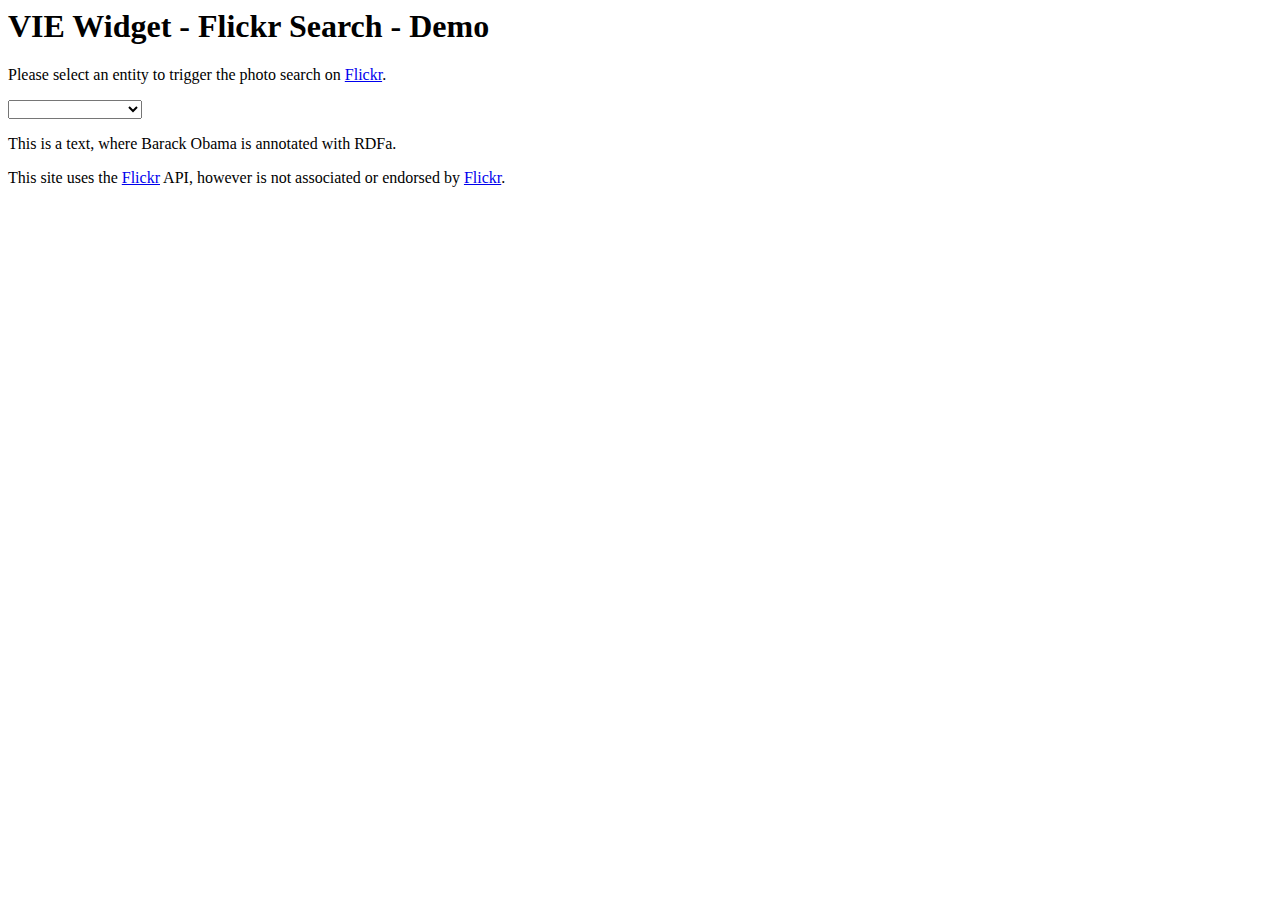
==== widgets/flickr_search/index.html @ ddd06d02 "added initial version of flickr search widget" ====
<html>
<head>
	<title>VIE Widget - Flickr Search</title>
    
	<script type="text/javascript" src="../../lib/jquery-1.6.1.js"></script>
    <script type="text/javascript" src="../../lib/jquery-ui-1.8.16.js"></script>
    
    <!-- jQuery Lightbox plugin -->
    <script type="text/javascript"          src="../../utils/lightbox/jquery.lightbox-0.5.js"></script>
    <link rel="stylesheet" type="text/css" href="../../utils/lightbox/jquery.lightbox-0.5.css" media="screen" />
    
    <script type="text/javascript" src="../../lib/rdfquery.js"></script>
    <script type="text/javascript" src="../../lib/underscore.js"></script>        
    <script type="text/javascript" src="../../lib/backbone.js"></script>
      
    <!-- vie.js itself -->
	<script type="text/javascript" src="../../lib/vie.js"></script>
	<script type="text/javascript" src="../../utils/schemaOrg/schema.json"></script>
	<script type="text/javascript" src="../../utils/schemaOrg/wrapper.js"></script>
	
    <!--  the current VIE widget -->
	<script type="text/javascript" src="./vie.widget.flickr.js"></script>

    
    <script type="text/javascript">
    $(function() {
        // initialize a global VIE object
        var myVIE = window.myVIE = new VIE();
        myVIE.loadSchemaOrg();   
        myVIE.namespaces.base("http://schema.org/");
        
        //manually fill VIE with some entities:
        myVIE.entities.add({
        	'@subject'  : "http://dbpedia.org/resource/Barack_Obama",
        	'@type'     : 'Person',
        	'name'      : ['Barack Obama', 'Barack Hussein Obama'],
        	'birthDate' : '1961-08-04'
        });
        myVIE.entities.add({
        	'@subject'  : "http://dbpedia.org/resource/Steve_Jobs",
        	'@type'     : 'Person',
        	'name'      : 'Steve Jobs',
        	'birthDate' : '1955-02-24'
        });
        myVIE.entities.add({
        	'@subject'  : "http://dbpedia.org/resource/Berlin",
        	'@type'     : 'City',
        	'name'      : 'Steve Jobs',
        	'geo'       : {
        	    'latitude'  : 52.500557,
        	    'longitude' : 13.398889
        	}
        });
        
        $('#flickr_container')
        .flickr({
            vie     : myVIE,
            api_key : "ffd6f2fc41249feeddd8e62a531dc83e",
        });
                
        $('#entities').change(function (ev) {
            var uri = $(':selected', this).val();
            var entity = myVIE.entities.get(uri);
            $('#flickr_container').flickr({
                entity: entity
            });
        });
        
        $('[about]').click(function (ev) {
            var uri = $(this).attr('about');            
            $('#flickr_container').flickr('triggerSearch', uri);
        });
        
        $('.view-flickr-image').live("create", function(){
        	$(this).lightBox({
        	    imageLoading : "../../utils/lightbox/lightbox-ico-loading.gif",
        	    imageBtnClose: "../../utils/lightbox/lightbox-btn-close.gif",
        	    imageBtnPrev : "../../utils/lightbox/lightbox-btn-prev.gif",
        	    imageBtnNext : "../../utils/lightbox/lightbox-btn-next.gif",
        	    imageBlank   : "../../utils/lightbox/lightbox-blank.gif"
        	});
        });
        
    });
    </script>

</head>
<body>
    <h1>VIE Widget - Flickr Search - Demo</h1>
    <p>
        Please select an entity to trigger the photo search on <a href="http://www.flickr.com/">Flickr</a>.
    </p>
    <select id="entities">
        <option></option>
        <optgroup label="Persons">
            <option value="<http://dbpedia.org/resource/Barack_Obama>">Barack Obama</option>
            <option value="<http://dbpedia.org/resource/Steve_Jobs>">Steve Jobs</option>
        </optgroup>
        <optgroup label="Places">
            <option value="<http://dbpedia.org/resource/Berlin>">Berlin, Germany</option>
            <option value="<http://dbpedia.org/resource/Paris>">Paris, France</option>
        </optgroup>
    </select>
    
    <p>
    This is a text, where <span about="<http://dbpedia.org/resource/Barack_Obama>">Barack Obama</span> is annotated with RDFa.
    </p>
    
    
    <div id="flickr_container"></div>
    
    <div class="copyright">
        This site uses the <a href="http://www.flickr.com/services/api/">Flickr</a> API, however is not associated or endorsed by <a href="http://www.flickr.com/">Flickr</a>.
    </div>
</body>
</html>
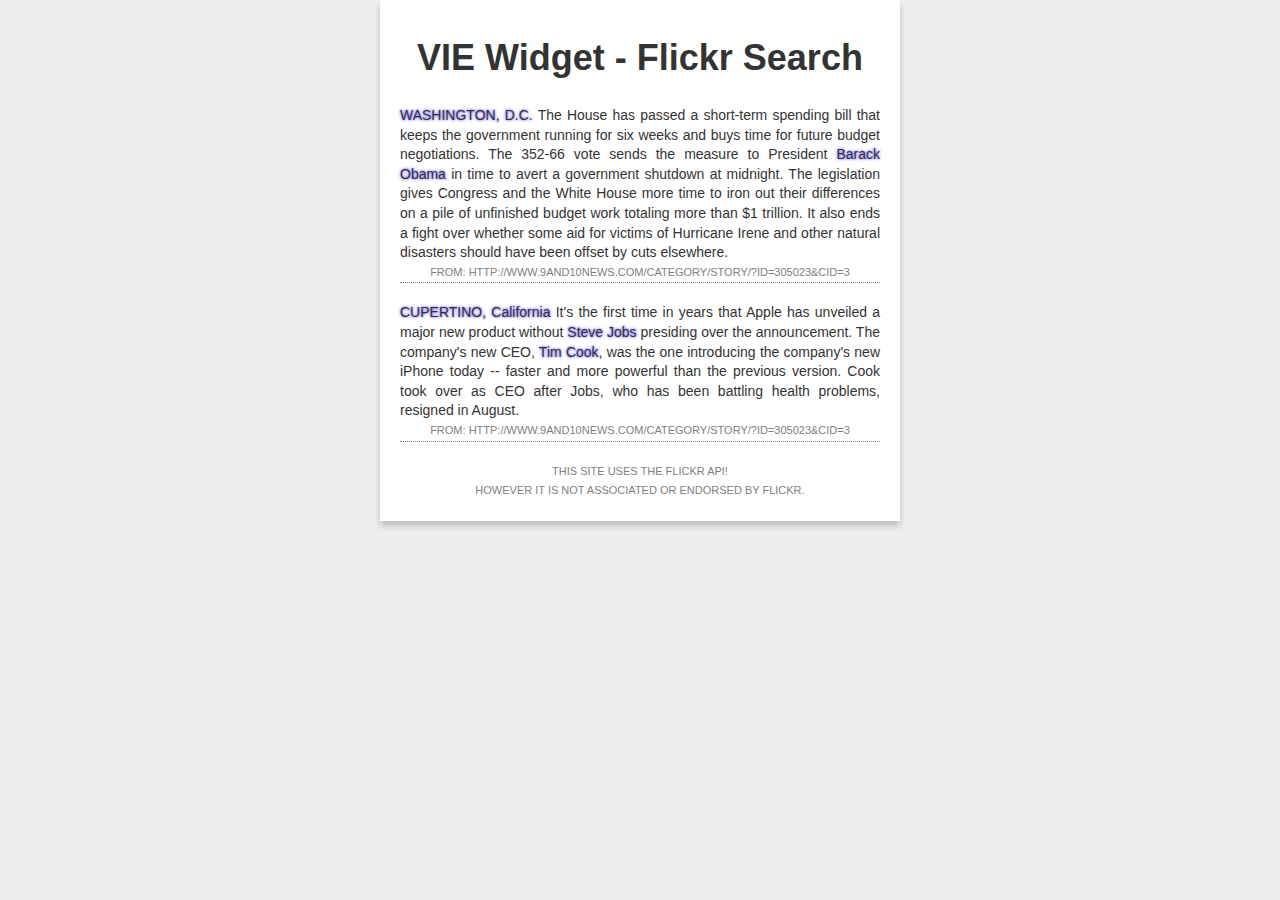
==== commit aaaa20eb: "Merge branch 'master' into gh-pages" ====
--- a/widgets/flickr_search/index.html
+++ b/widgets/flickr_search/index.html
@@ -2,14 +2,17 @@
 <head>
 	<title>VIE Widget - Flickr Search</title>
     
+    <link href="../../utils/style.css" media="screen" rel="stylesheet">
+    
+    <!--  jQuery &amp; jQuery UI -->
 	<script type="text/javascript" src="../../lib/jquery-1.6.1.js"></script>
     <script type="text/javascript" src="../../lib/jquery-ui-1.8.16.js"></script>
+        
+    <!-- jQuery TipTip plugin -->
+    <script type="text/javascript"          src="../../utils/tiptip/jquery.tipTip.js"></script>
+    <link rel="stylesheet" type="text/css" href="../../utils/tiptip/jquery.tipTip.css" media="screen" />
     
-    <!-- jQuery Lightbox plugin -->
-    <script type="text/javascript"          src="../../utils/lightbox/jquery.lightbox-0.5.js"></script>
-    <link rel="stylesheet" type="text/css" href="../../utils/lightbox/jquery.lightbox-0.5.css" media="screen" />
-    
-    <script type="text/javascript" src="../../lib/rdfquery.js"></script>
+    <!--  VIE dependencies: Underscore &amp; Backbone -->
     <script type="text/javascript" src="../../lib/underscore.js"></script>        
     <script type="text/javascript" src="../../lib/backbone.js"></script>
       
@@ -22,95 +25,85 @@
 	<script type="text/javascript" src="./vie.widget.flickr.js"></script>
 
     
+    <!-- DEMO-specific code -->
     <script type="text/javascript">
-    $(function() {
-        // initialize a global VIE object
-        var myVIE = window.myVIE = new VIE();
-        myVIE.loadSchemaOrg();   
-        myVIE.namespaces.base("http://schema.org/");
-        
-        //manually fill VIE with some entities:
-        myVIE.entities.add({
-        	'@subject'  : "http://dbpedia.org/resource/Barack_Obama",
-        	'@type'     : 'Person',
-        	'name'      : ['Barack Obama', 'Barack Hussein Obama'],
-        	'birthDate' : '1961-08-04'
-        });
-        myVIE.entities.add({
-        	'@subject'  : "http://dbpedia.org/resource/Steve_Jobs",
-        	'@type'     : 'Person',
-        	'name'      : 'Steve Jobs',
-        	'birthDate' : '1955-02-24'
-        });
-        myVIE.entities.add({
-        	'@subject'  : "http://dbpedia.org/resource/Berlin",
-        	'@type'     : 'City',
-        	'name'      : 'Steve Jobs',
-        	'geo'       : {
-        	    'latitude'  : 52.500557,
-        	    'longitude' : 13.398889
-        	}
-        });
-        
-        $('#flickr_container')
-        .flickr({
-            vie     : myVIE,
-            api_key : "ffd6f2fc41249feeddd8e62a531dc83e",
-        });
-                
-        $('#entities').change(function (ev) {
-            var uri = $(':selected', this).val();
-            var entity = myVIE.entities.get(uri);
-            $('#flickr_container').flickr({
-                entity: entity
+        $(function() {
+            // initialize a global VIE object
+            var myVIE = window.myVIE = new VIE();
+            myVIE.loadSchemaOrg();
+            
+            // read RDFa from the text below!
+            myVIE.use(new myVIE.RdfaService);
+            myVIE.load({element: $('[about]')})
+            .from('rdfa').execute();
+            
+            // set-up of the Flickr-widget
+            $('#flickr_container')
+            .flickr({
+                vie     : myVIE,
+                api_key : "ffd6f2fc41249feeddd8e62a531dc83e",
+                bin_size: 8
+            });
+            
+            $('[about]')
+            .attr("title", "Click on an entity to trigger a type-specific photo search.")
+            .tipTip()
+            .click(function (ev) {
+                var uri = $(this).attr('about');
+                $('#flickr_container').flickr({
+                    entity: uri
+                });
             });
         });
+    </script>
+    
+    <style>
+        #flickr_container {
+            max-height:300px;
+        }
         
-        $('[about]').click(function (ev) {
-            var uri = $(this).attr('about');            
-            $('#flickr_container').flickr('triggerSearch', uri);
-        });
-        
-        $('.view-flickr-image').live("create", function(){
-        	$(this).lightBox({
-        	    imageLoading : "../../utils/lightbox/lightbox-ico-loading.gif",
-        	    imageBtnClose: "../../utils/lightbox/lightbox-btn-close.gif",
-        	    imageBtnPrev : "../../utils/lightbox/lightbox-btn-prev.gif",
-        	    imageBtnNext : "../../utils/lightbox/lightbox-btn-next.gif",
-        	    imageBlank   : "../../utils/lightbox/lightbox-blank.gif"
-        	});
-        });
-        
-    });
-    </script>
-
+        #flickr_container a img {
+            box-shadow: 0px 0px 10px #555;
+            margin: 1em 1em;
+            width: 6em;
+            height: 6em;
+        }
+    </style>
+    
 </head>
 <body>
-    <h1>VIE Widget - Flickr Search - Demo</h1>
-    <p>
-        Please select an entity to trigger the photo search on <a href="http://www.flickr.com/">Flickr</a>.
-    </p>
-    <select id="entities">
-        <option></option>
-        <optgroup label="Persons">
-            <option value="<http://dbpedia.org/resource/Barack_Obama>">Barack Obama</option>
-            <option value="<http://dbpedia.org/resource/Steve_Jobs>">Steve Jobs</option>
-        </optgroup>
-        <optgroup label="Places">
-            <option value="<http://dbpedia.org/resource/Berlin>">Berlin, Germany</option>
-            <option value="<http://dbpedia.org/resource/Paris>">Paris, France</option>
-        </optgroup>
-    </select>
-    
-    <p>
-    This is a text, where <span about="<http://dbpedia.org/resource/Barack_Obama>">Barack Obama</span> is annotated with RDFa.
-    </p>
+<div id="wrapper">
+    <h1>VIE Widget - Flickr Search</h1>
+   <article>
+        <span about="http://dbpedia.org/resource/Washington,_D.C._metropolitan_area" typeof="Place"><span property="name">WASHINGTON, D.C.</span>
+        <span rel="geo"><span about="http://dbpedia.org/resource/Washington,_D.C._metropolitan_area_GEO" typeof="GeoCoordinates"><span property="latitude" content="38.886757"></span><span property="longitude" content="-77.041626"></span></span></span></span>
+        The House has passed a short-term spending bill that keeps the government 
+        running for six weeks and buys time for future budget negotiations. The 352-66 vote sends 
+        the measure to President <span about="http://dbpedia.org/resource/Barack_Obama" typeof="Person"><span property="name">Barack Obama</span></span> 
+        in time to avert a government shutdown at midnight. 
+        The legislation gives Congress and the White House more time to iron out their differences 
+        on a pile of unfinished budget work totaling more than $1 trillion. It also ends a fight 
+        over whether some aid for victims of Hurricane Irene and other natural disasters should 
+        have been offset by cuts elsewhere.
+        <div class="from">From: <a href="http://www.9and10news.com/Category/Story/?id=305023&cID=3">http://www.9and10news.com/Category/Story/?id=305023&cID=3</a></div>
+    </article> 
+    <article>
+        <span about="http://dbpedia.org/resource/Cupertino,_California" typeof="City"><span property="name">CUPERTINO, California</span>
+        <span rel="geo"><span about="http://dbpedia.org/resource/Cupertino,_California_GEO" typeof="GeoCoordinates"><span property="latitude" content="37.317501"></span><span property="longitude" content="-122.041946"></span></span></span></span>
+        It's the first time in years that Apple has unveiled a major new product
+        without <span about="http://dbpedia.org/resource/Steve_Jobs" typeof="Person"><span property="name">Steve Jobs</span></span> presiding over 
+        the announcement. The company's new CEO, <span about="http://dbpedia.org/resource/Tim_Cook" typeof="Person"><span property="name">Tim Cook</span></span>, was the one introducing the company's new iPhone 
+        today -- faster and more powerful than the previous version. Cook took over as CEO after Jobs, 
+        who has been battling health problems, resigned in August.
+        <div class="from">From: <a href="http://www.9and10news.com/Category/Story/?id=305023&cID=3">http://www.9and10news.com/Category/Story/?id=305023&cID=3</a></div>
+    </article>
     
     
     <div id="flickr_container"></div>
     
     <div class="copyright">
-        This site uses the <a href="http://www.flickr.com/services/api/">Flickr</a> API, however is not associated or endorsed by <a href="http://www.flickr.com/">Flickr</a>.
+        This site uses the <a href="http://www.flickr.com/services/api/">Flickr</a> API! <br />However it is not associated or endorsed by <a href="http://www.flickr.com/">Flickr</a>.
+    </div>
     </div>
 </body>
 </html>--- a/utils/style.css
+++ b/utils/style.css
@@ -0,0 +1,92 @@
+html, body, div, span, applet, object, iframe,
+h1, h2, h3, h4, h5, h6, p, blockquote, pre,
+a, abbr, acronym, address, big, cite, code,
+del, dfn, em, font, img, ins, kbd, q, s, samp,
+small, strike, strong, sub, sup, tt, var,
+dl, dt, dd, ol, ul, li,
+fieldset, form, label, legend,
+table, caption, tbody, tfoot, thead, tr, th, td {
+  margin: 0;
+  padding: 0;
+  border: 0;
+  outline: 0;
+  font-weight: inherit;
+  font-style: inherit;
+  font-size: 100%;
+  font-family: inherit;
+  vertical-align: baseline;
+}
+body {
+  line-height: 1;
+  color: black;
+  background: white;
+}
+ol, ul {
+  list-style: none;
+}
+a img {
+  border: none;
+}
+
+html {
+  background: #eeeeee;
+}
+
+body {
+    font-family: "Helvetica Neue", Helvetica, Arial, sans-serif;
+    font-size: 14px;
+    line-height: 1.4em;
+    background: #eeeeee;
+    color: #333333;
+}
+
+#wrapper {
+  width: 480px;
+  margin: 0 auto 40px;
+  background: white;
+  padding: 20px;
+  -moz-box-shadow: rgba(0, 0, 0, 0.2) 0 5px 6px 0;
+  -webkit-box-shadow: rgba(0, 0, 0, 0.2) 0 5px 6px 0;
+  -o-box-shadow: rgba(0, 0, 0, 0.2) 0 5px 6px 0;
+  box-shadow: rgba(0, 0, 0, 0.2) 0 5px 6px 0;
+}
+
+#wrapper h1 {
+    font-size: 36px;
+    font-weight: bold;
+    text-align: center;
+    padding: 20px 0 30px 0;
+    line-height: 1;
+}
+
+#wrapper article {
+  margin-bottom: 20px;
+  border-bottom: 1px dotted grey;
+  text-align:justify;
+}
+
+#wrapper .from, #wrapper .from a {
+  font-size: 11px;
+  text-transform: uppercase;
+  text-decoration: none;
+  color: grey;
+  text-align: center;
+}
+
+#wrapper .copyright, #wrapper .copyright a {
+  font-size: 11px;
+  text-transform: uppercase;
+  text-decoration: none;
+  color: grey;
+  text-align: center;
+}
+
+[about] {
+ text-shadow: 0 0 0.2em #87F, 0 0 0.2em #87F;
+ cursor: pointer;
+}
+
+[about]:hover {
+ text-shadow: 0 0 0.2em #8F7, 0 0 0.2em #8F7;
+ cursor: pointer;
+}